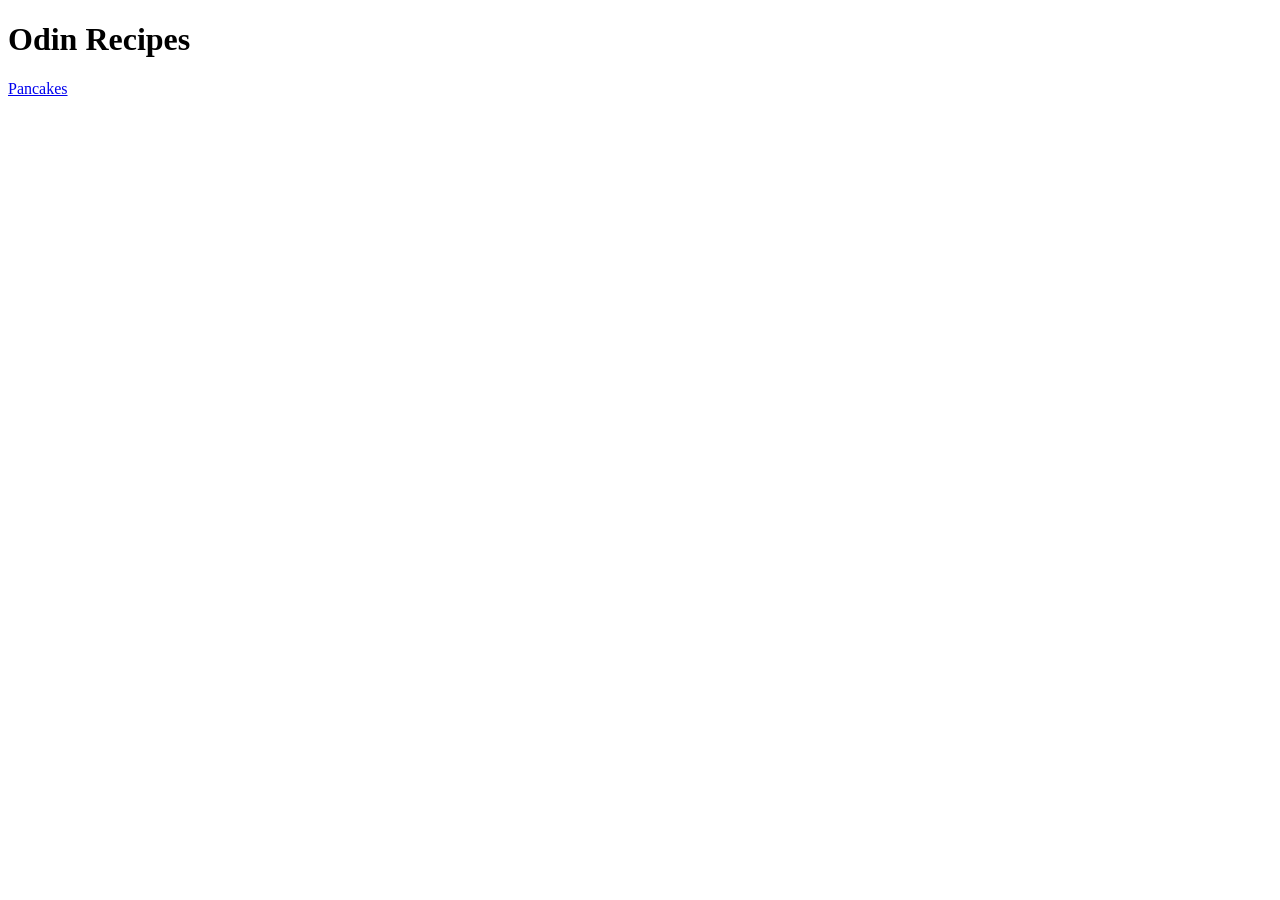
==== index.html @ 45472d0a "add links for homepage and pancake recipe" ====
<!DOCTYPE html>
<html lang="en">
<head>
    <meta charset="UTF-8">
    <meta name="viewport" content="width=device-width, initial-scale=1.0">
    <title>Document</title>
</head>
<body>
    <h1>Odin Recipes</h1>
    <a href="recipes/pancakes-recipe.html">Pancakes</a>
</body>
</html>
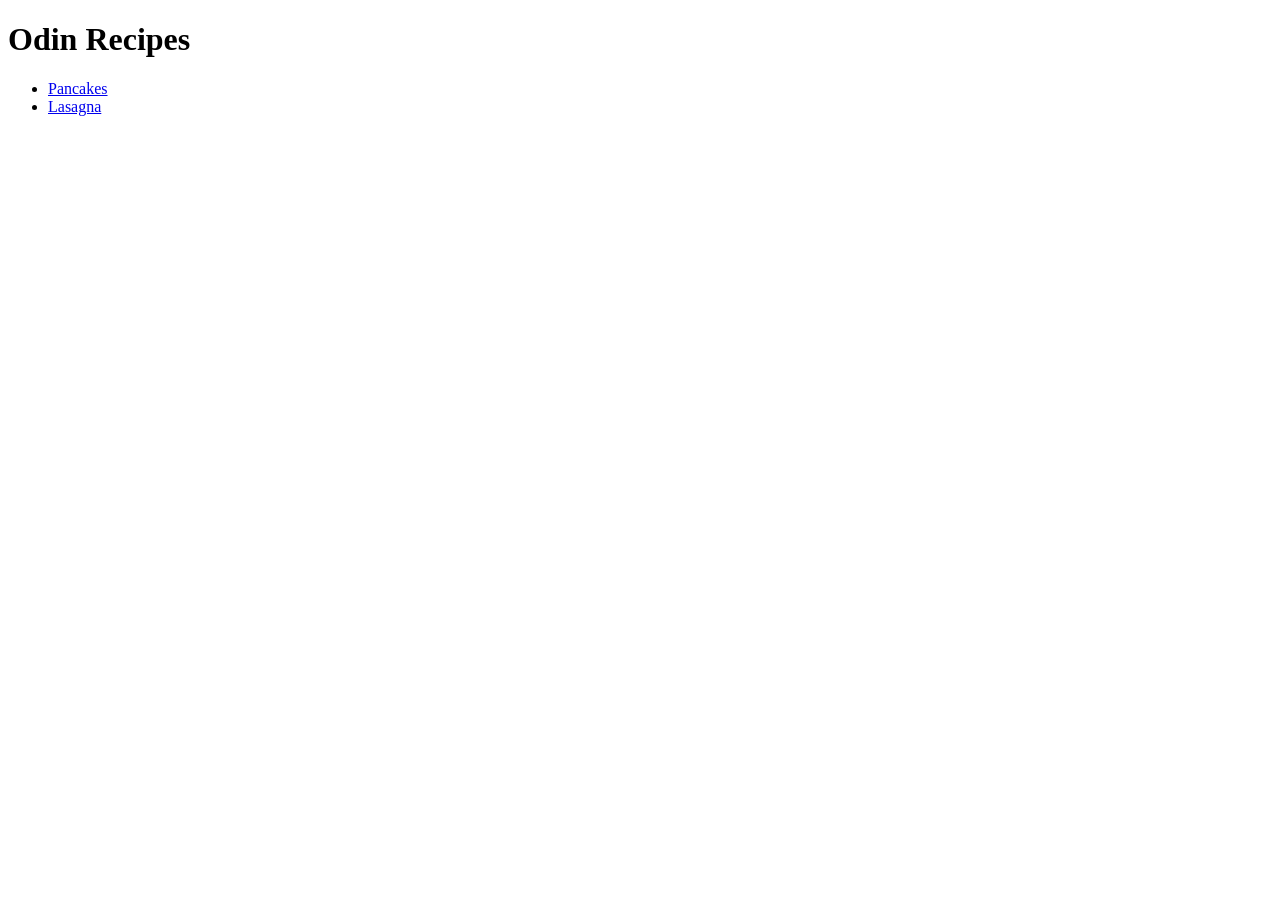
==== commit 37616bc9: "Add lasagna to the menu, add image for display Added lasagna to the recipes menu for our project and" ====
--- a/index.html
+++ b/index.html
@@ -8,11 +8,10 @@
 </head>
 <body>
     <h1>Odin Recipes</h1>
-    <a href="recipes/pancakes-recipe.html">Pancakes</a>
+    <ul>
+        <li><a href="recipes/pancakes-recipe.html">Pancakes</a></li>
+
+        <li><a href="recipes/lasagna-recipe.html">Lasagna</a></li>
+    </ul>
 </body>
-</html>
-
-
-
-
-
+</html>
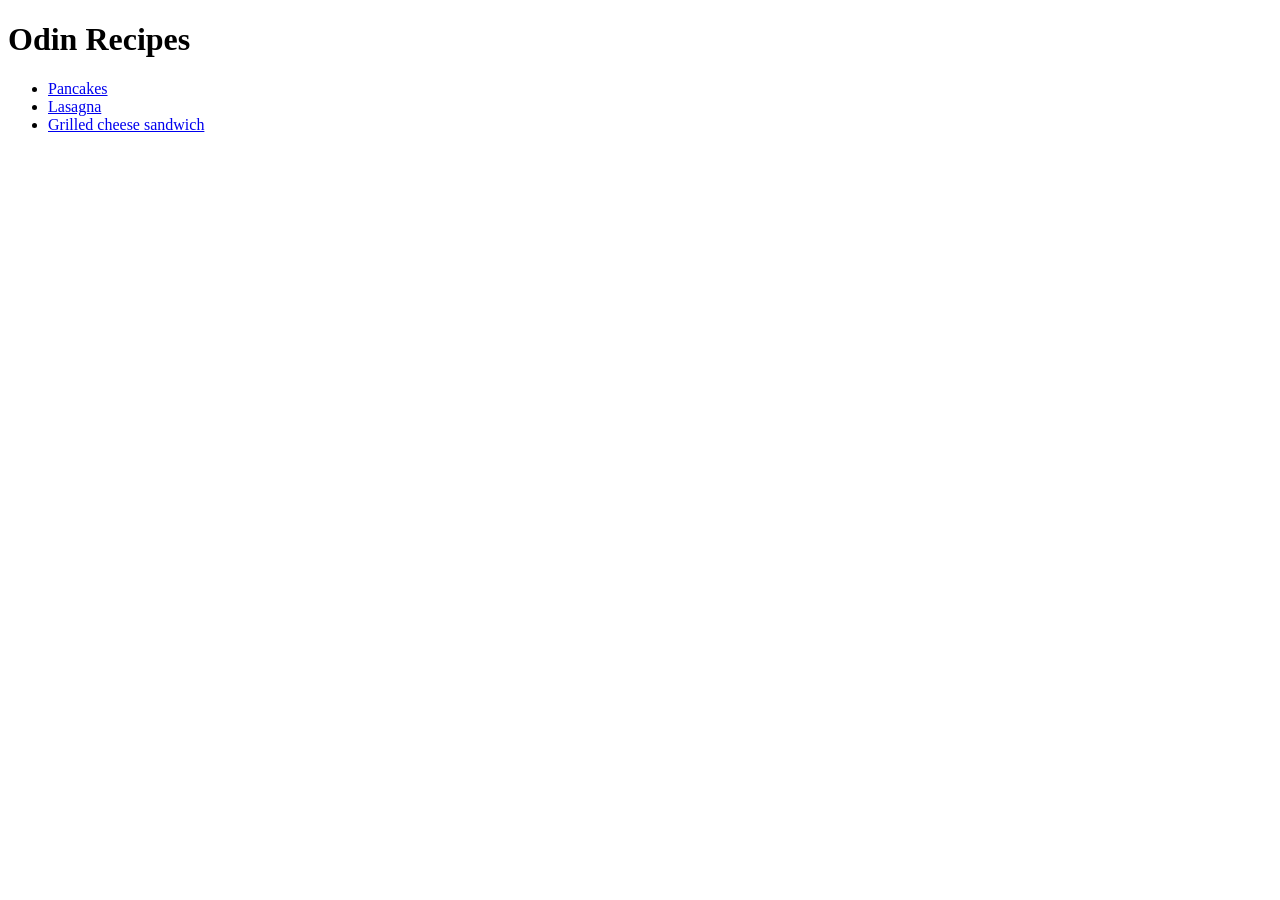
==== commit 0db3e481: "Add one last recipe to cap the first ever project Added a grilled cheese sandwich to the recipe page" ====
--- a/index.html
+++ b/index.html
@@ -12,6 +12,8 @@
         <li><a href="recipes/pancakes-recipe.html">Pancakes</a></li>
 
         <li><a href="recipes/lasagna-recipe.html">Lasagna</a></li>
+
+        <li><a href="recipes/grilled-cheese-sandwich.html">Grilled cheese sandwich</a></li>
     </ul>
 </body>
 </html>
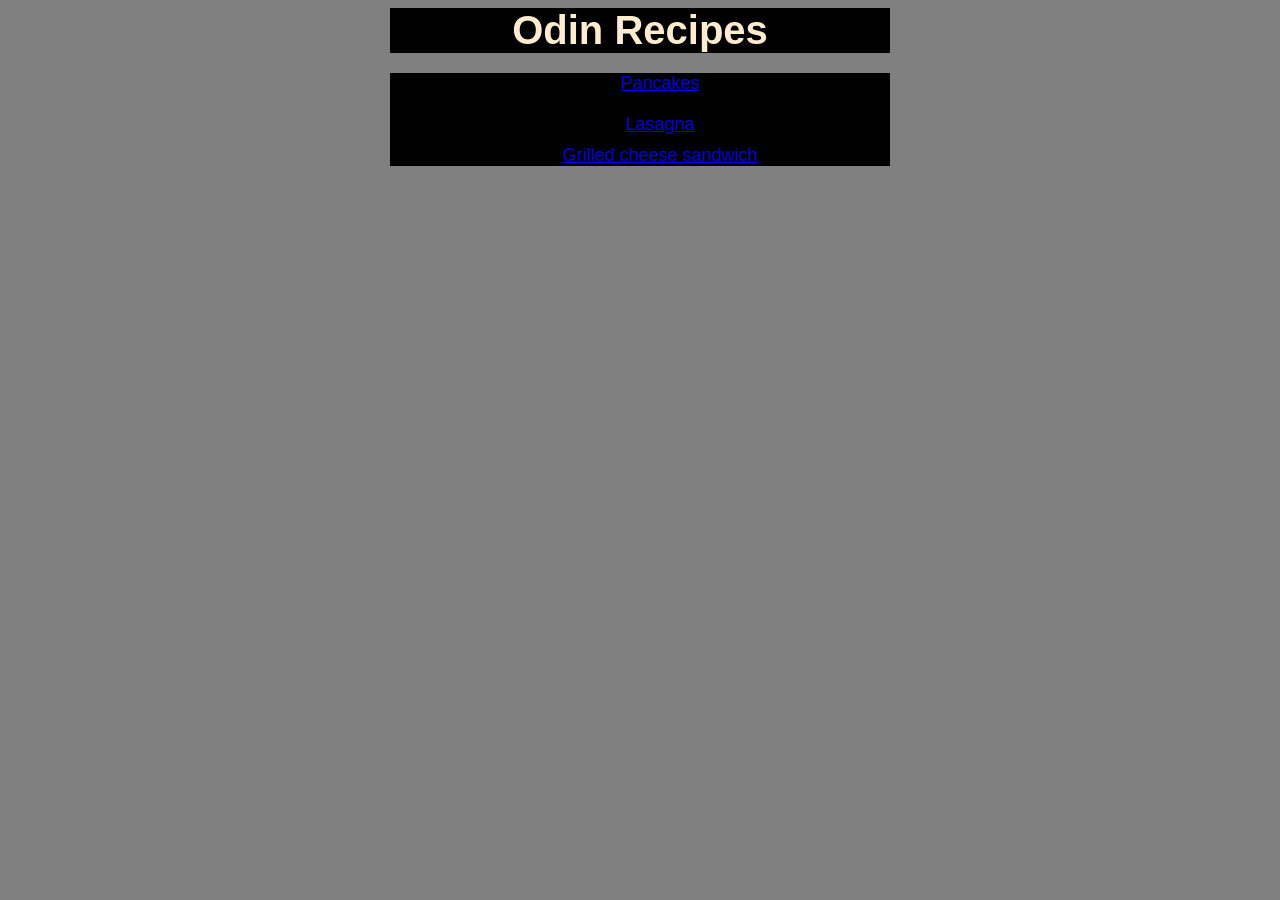
==== commit cecbd857: "Styling the main menu of the recipes page part 1 Started with linking the css file with HTML through" ====
--- a/index.html
+++ b/index.html
@@ -4,16 +4,18 @@
 <head>
     <meta charset="UTF-8">
     <meta name="viewport" content="width=device-width, initial-scale=1.0">
-    <title>Document</title>
+    <link rel="stylesheet" href="recipes.css">
+    <title>Odin Recipes</title>
 </head>
 <body>
     <h1>Odin Recipes</h1>
     <ul>
-        <li><a href="recipes/pancakes-recipe.html">Pancakes</a></li>
+        <li class="pancake"><a href="recipes/pancakes-recipe.html">Pancakes</a></li>
 
-        <li><a href="recipes/lasagna-recipe.html">Lasagna</a></li>
+        <li class="lasagna"><a href="recipes/lasagna-recipe.html">Lasagna</a></li>
 
-        <li><a href="recipes/grilled-cheese-sandwich.html">Grilled cheese sandwich</a></li>
+        <li class="grilled"> <a href="recipes/grilled-cheese-sandwich.html">Grilled cheese sandwich</a></li>
     </ul>
 </body>
-</html>+</html>
+
--- a/recipes.css
+++ b/recipes.css
@@ -0,0 +1,41 @@
+h1 {
+    background-color: rgb(0, 0, 0);
+    color: blanchedalmond;
+    text-align: center;
+    font-family: sans-serif, Georgia, 'Times New Roman', Times, serif;
+    font-size: 40px;
+    width: 500px;
+    margin: 0 auto;
+    margin-bottom: 10px;
+}
+
+
+body {
+    background-color: gray;
+}
+
+ul {
+    width: 460px;
+    box-sizing: content-box;
+    margin: 0 auto;
+    background-color: rgb(0, 0, 0);
+    text-align: center;
+    font-family: sans-serif, Georgia, 'Times New Roman', Times, serif;
+}
+
+li {
+    display: block;
+    font-size: 18px;
+    color: blanchedalmond;
+    margin-bottom: 10px;
+    
+}
+
+.pancake {
+    color: blanchedalmond;
+    margin-top: 20px;
+    margin-bottom: 20px;
+}
+
+
+
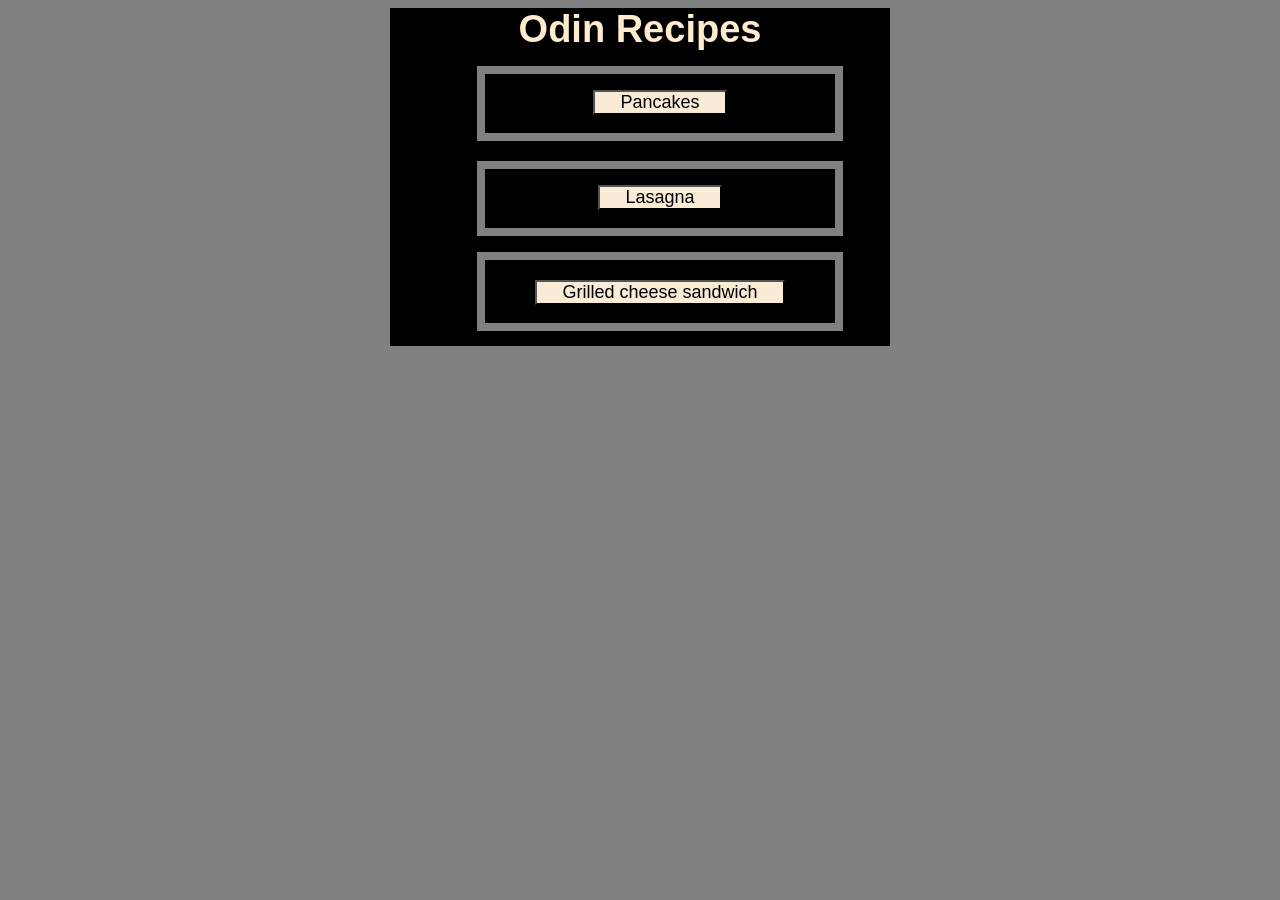
==== commit 22690461: "Style the main menu of the recipe page Used box methods to style a simple menu interface before movi" ====
--- a/index.html
+++ b/index.html
@@ -10,12 +10,13 @@
 <body>
     <h1>Odin Recipes</h1>
     <ul>
-        <li class="pancake"><a href="recipes/pancakes-recipe.html">Pancakes</a></li>
+        <li class="pancake"><a class="pancake-link" href="recipes/pancakes-recipe.html"><button>Pancakes</button></a></li>
 
-        <li class="lasagna"><a href="recipes/lasagna-recipe.html">Lasagna</a></li>
+        <li class="lasagna"><a class="lasagna-link" href="recipes/lasagna-recipe.html"><button>Lasagna</button></a></li>
 
-        <li class="grilled"> <a href="recipes/grilled-cheese-sandwich.html">Grilled cheese sandwich</a></li>
+        <li class="grilled"> <a class="grilled-link" href="recipes/grilled-cheese-sandwich.html"><button>Grilled cheese sandwich</button></a></li>
     </ul>
 </body>
 </html>
 
+
--- a/recipes.css
+++ b/recipes.css
@@ -1,12 +1,12 @@
 h1 {
-    background-color: rgb(0, 0, 0);
+    background-color: black;
     color: blanchedalmond;
     text-align: center;
     font-family: sans-serif, Georgia, 'Times New Roman', Times, serif;
-    font-size: 40px;
+    font-size: 38px;
     width: 500px;
     margin: 0 auto;
-    margin-bottom: 10px;
+    padding-bottom: 15px;
 }
 
 
@@ -15,27 +15,70 @@
 }
 
 ul {
+    box-sizing: content-box;
     width: 460px;
-    box-sizing: content-box;
+    height: 280px;
     margin: 0 auto;
-    background-color: rgb(0, 0, 0);
+    background-color: black;
     text-align: center;
     font-family: sans-serif, Georgia, 'Times New Roman', Times, serif;
 }
 
 li {
     display: block;
+    width: 350px;
     font-size: 18px;
     color: blanchedalmond;
-    margin-bottom: 10px;
-    
+    margin: 0 auto;    
 }
 
 .pancake {
-    color: blanchedalmond;
-    margin-top: 20px;
+    display: block;
+    border: 8px solid gray;
+    margin: 0 auto;
+    padding-top: 16px;
     margin-bottom: 20px;
 }
 
+.lasagna {
+    display: block;
+    margin: 0 auto;
+    border: 8px solid gray;
+    padding-top: 16px;
+    margin-bottom: 16px;
+}
 
+.grilled {
+    display: block;
+    margin: 0 auto;
+    border: 8px solid gray;
+    padding-top: 20px;
+    margin-bottom: 10px;
+}
 
+.pancake-link {
+    color: blanchedalmond;
+    text-align: center;
+}
+
+.lasagna-link {
+    color: blanchedalmond;
+    text-align: center;
+}
+
+.grilled-link {
+    display: block;
+    color: blanchedalmond;
+    text-align: center;
+}
+
+button {
+    display: block;
+    margin: 0 auto;
+    background-color: antiquewhite;
+    color: black;
+    padding: 0 25px;
+    margin-bottom: 18px;
+    font-size: large;
+    font-family: sans-serif, Georgia, 'Times New Roman', Times, serif;
+}
